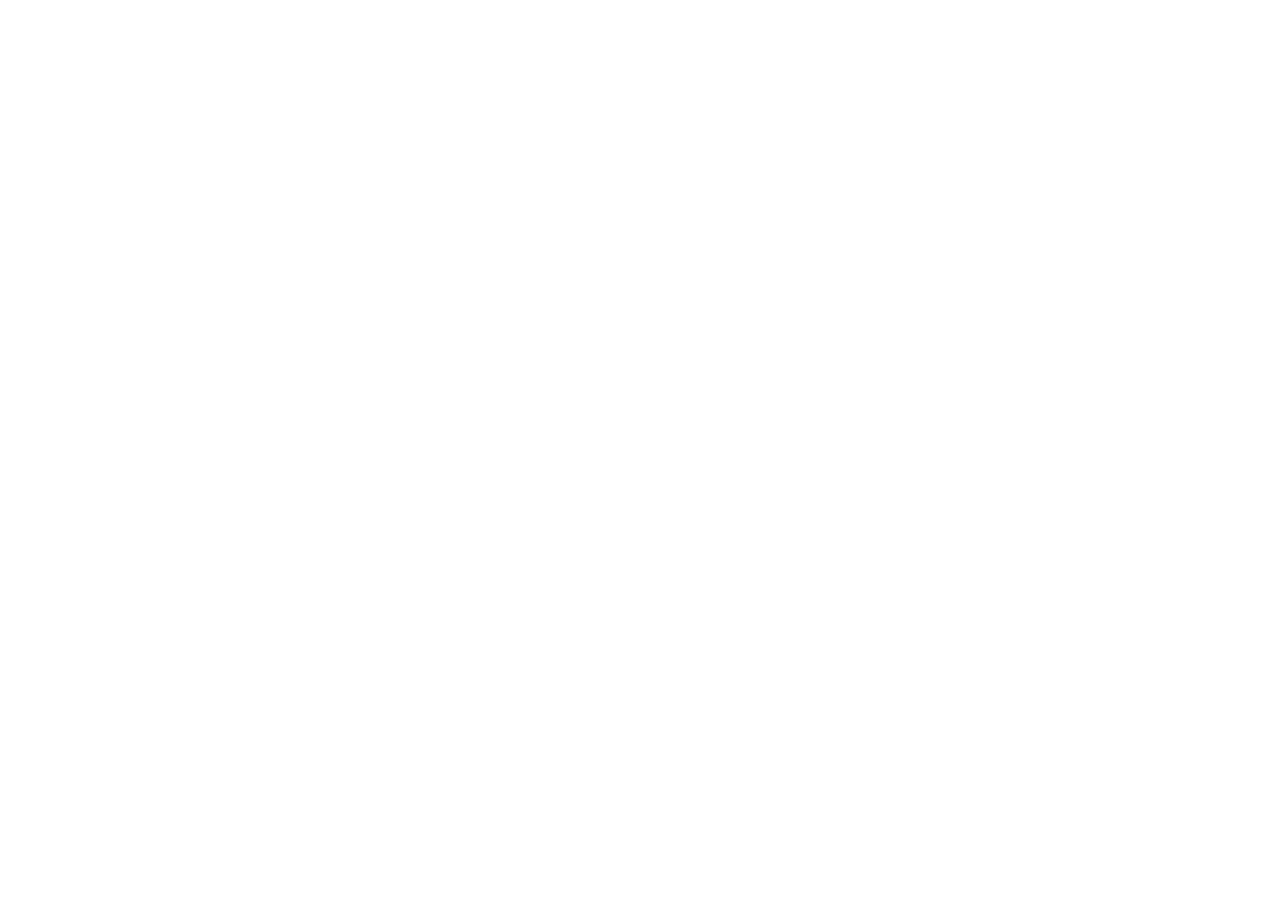
==== day6/index.html @ da100675 "day 3, 5" ====
<!DOCTYPE html>
<html lang="en">
<head>
  <meta charset="UTF-8">
  <meta name="viewport" content="width=device-width, initial-scale=1.0">
  <title>Day 6</title>
  <link rel="stylesheet" href="style.css">
</head>
<body>
  
  <script src="main.js"></script>
</body>
</html>
---- day6/style.css ----
/*# sourceMappingURL=style.css.map */
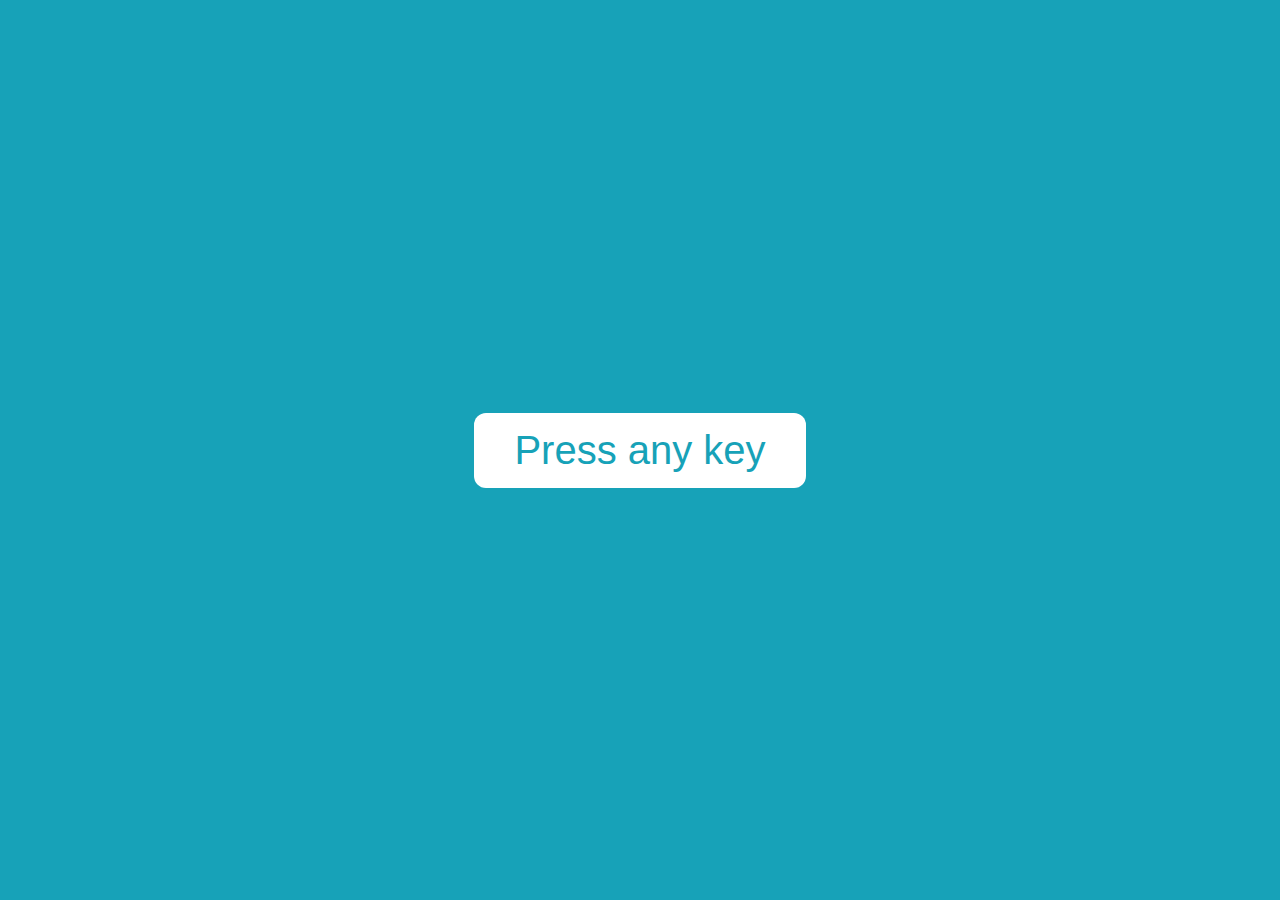
==== commit 85b45331: "day 6" ====
--- a/day6/index.html
+++ b/day6/index.html
@@ -1,13 +1,39 @@
 <!DOCTYPE html>
 <html lang="en">
-<head>
-  <meta charset="UTF-8">
-  <meta name="viewport" content="width=device-width, initial-scale=1.0">
-  <title>Day 6</title>
-  <link rel="stylesheet" href="style.css">
-</head>
-<body>
-  
-  <script src="main.js"></script>
-</body>
-</html>+  <head>
+    <meta charset="UTF-8" />
+    <meta name="viewport" content="width=device-width, initial-scale=1.0" />
+    <title>Day 6</title>
+    <link rel="stylesheet" href="style.css" />
+  </head>
+  <body>
+    <div class="container">
+      <div class="alert">Press any key</div>
+      <div class="box hide">
+        <div class="result">
+        </div>
+        <div class="detail">
+          <div class="value">
+            <div class="header">Key</div>
+            <div class="content key"></div>
+          </div>
+          <div class="value">
+            <div class="header">
+              Location
+            </div>
+            <div class="content location"></div>
+          </div>
+          <div class="value">
+            <div class="header">Which</div>
+            <div class="content which"></div>
+          </div>
+          <div class="value">
+            <div class="header">Code</div>
+            <div class="content code"></div>
+          </div>
+        </div>
+      </div>
+    </div>
+    <script src="main.js"></script>
+  </body>
+</html>
--- a/day6/style.css
+++ b/day6/style.css
@@ -1 +1,74 @@
-/*# sourceMappingURL=style.css.map */+* {
+  margin: 0;
+  padding: 0;
+  box-sizing: border-box;
+  font-family: "Poppins", sans-serif;
+}
+
+.container {
+  background-color: #17a2b8;
+  height: 100vh;
+  display: flex;
+  justify-content: center;
+  align-items: center;
+}
+.container .alert {
+  color: #17a2b8;
+  padding: 15px 40px;
+  font-size: 40px;
+  font-weight: 500;
+  background: #fff;
+  border-radius: 12px;
+}
+.container .alert.hide {
+  display: none;
+}
+.container .box .result {
+  font-size: 60px;
+  font-weight: 700;
+  color: #fff;
+  border-radius: 50%;
+  padding: 70px;
+  border: 6px solid #fff;
+  width: -moz-fit-content;
+  width: fit-content;
+  margin: auto;
+}
+.container .box .detail {
+  display: flex;
+  justify-content: space-around;
+  padding-top: 50px;
+}
+.container .box .detail .value {
+  display: flex;
+  flex-direction: column;
+  align-items: center;
+  justify-content: center;
+  padding: 8px 20px;
+}
+.container .box .detail .value .header {
+  border-top-left-radius: 14px;
+  border-top-right-radius: 14px;
+  display: flex;
+  justify-content: center;
+  background-color: #78c0c9;
+  width: 300px;
+  padding: 8px 0px;
+  margin: auto;
+  color: #fff;
+  font-size: 20px;
+}
+.container .box .detail .value .content {
+  border-bottom-right-radius: 14px;
+  border-bottom-left-radius: 14px;
+  font-size: 20px;
+  padding: 8px 0px;
+  display: flex;
+  justify-content: center;
+  background-color: #fff;
+  width: 300px;
+  text-transform: uppercase;
+}
+.container .box.hide {
+  display: none;
+}/*# sourceMappingURL=style.css.map */